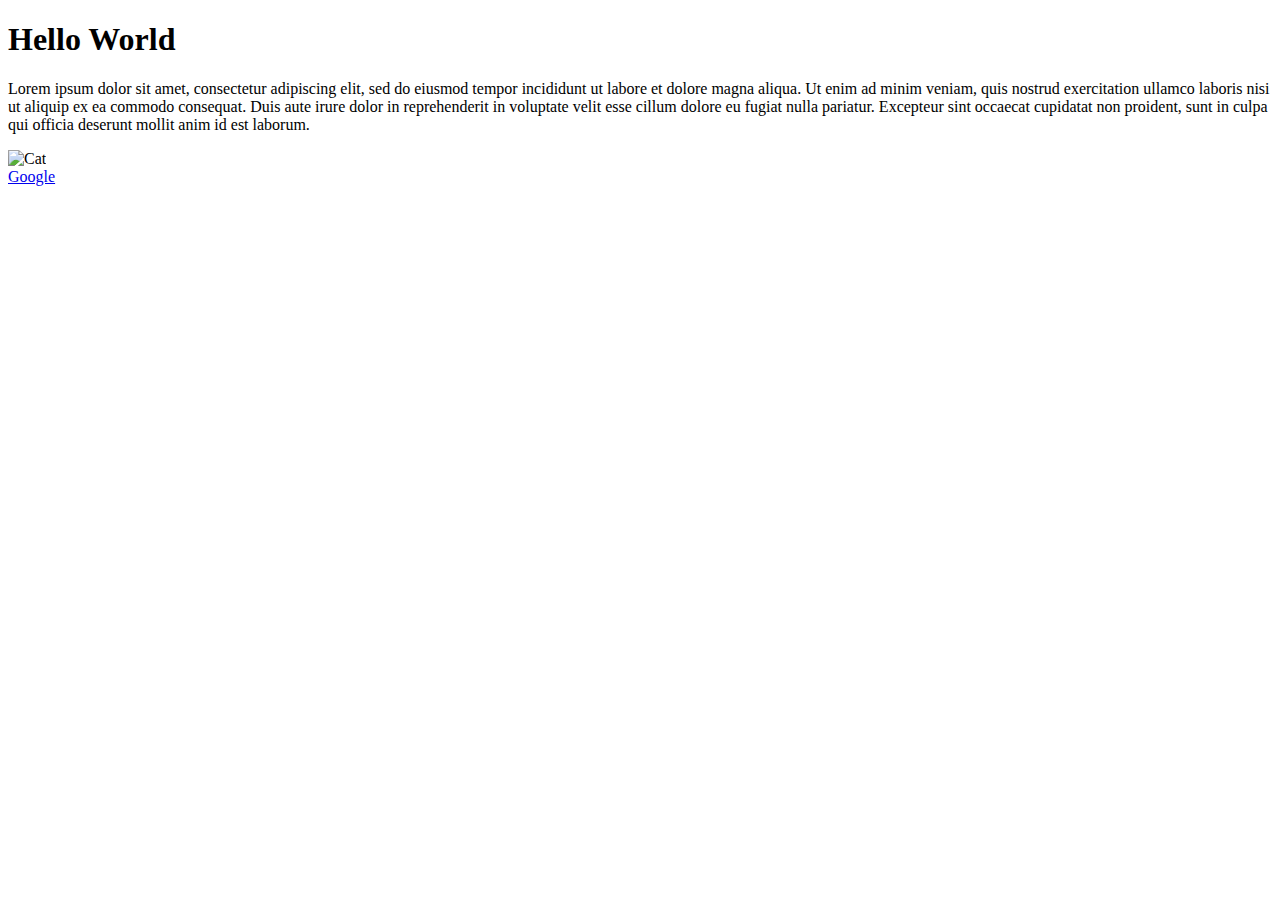
==== first_site/Index.html @ 32adf50d "first commit" ====
<!DOCTYPE html>
<html>
<head>
  <title>My page</title>

  <link rel="stylesheet" type="text/css" href="css/styles.css">

</head>
<body>

<div class="h1">
  <h1> Hello World </h1>
</div>


<p>
Lorem ipsum dolor sit amet, consectetur adipiscing elit, sed do eiusmod tempor incididunt ut labore et dolore magna aliqua. Ut enim ad minim veniam, quis nostrud exercitation ullamco laboris nisi ut aliquip ex ea commodo consequat. Duis aute irure dolor in reprehenderit in voluptate velit esse cillum dolore eu fugiat nulla pariatur. Excepteur sint occaecat cupidatat non proident, sunt in culpa qui officia deserunt mollit anim id est laborum.
</p>

<img src="https://www.cats.org.uk/uploads/images/featurebox_sidebar_kids/grief-and-loss.jpg" alt="Cat">
<br>
<a href="google.com"> Google </a>

</body>
</html>
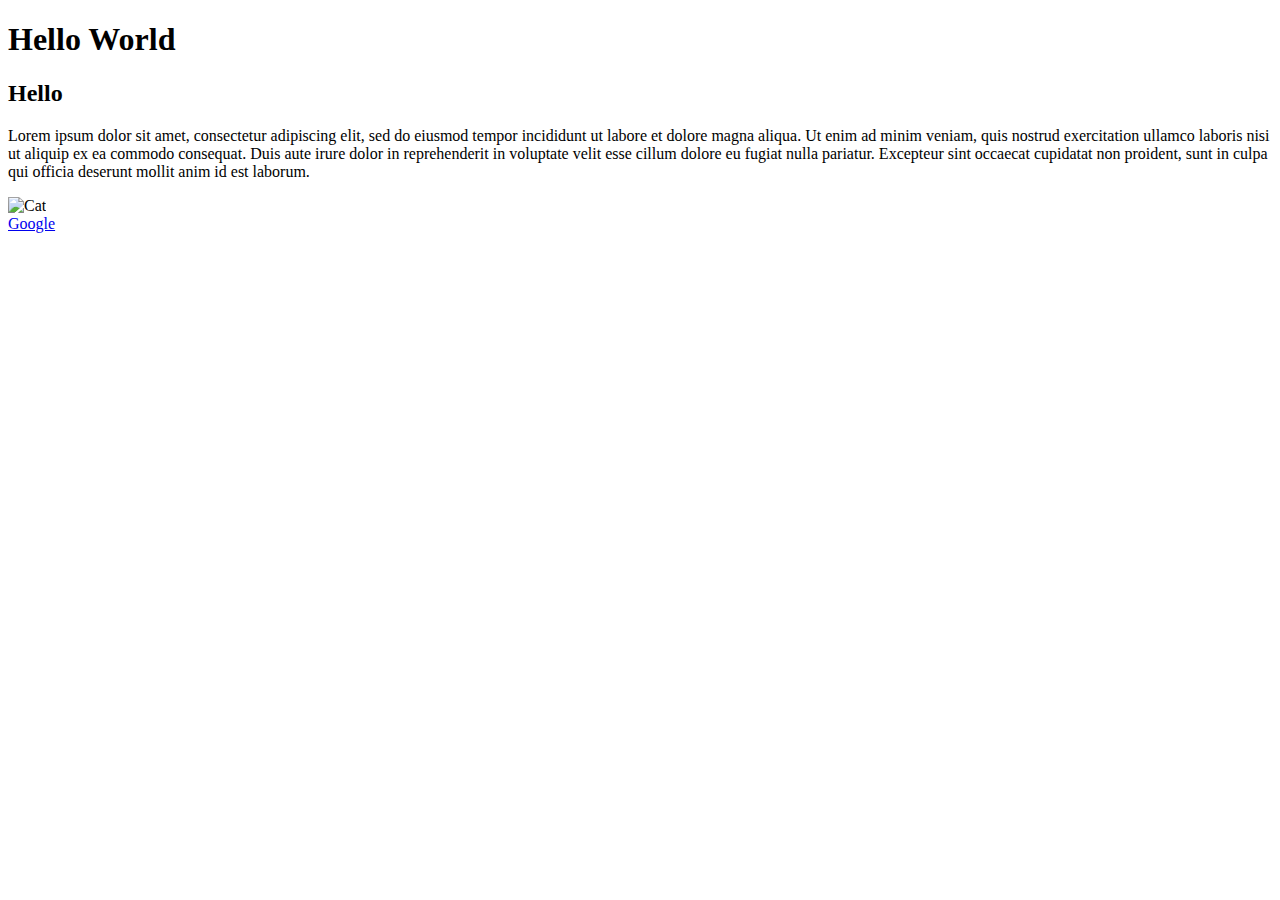
==== commit dce394d1: "added Hello" ====
--- a/first_site/Index.html
+++ b/first_site/Index.html
@@ -12,6 +12,7 @@
   <h1> Hello World </h1>
 </div>
 
+<h2>Hello</h2>
 
 <p>
 Lorem ipsum dolor sit amet, consectetur adipiscing elit, sed do eiusmod tempor incididunt ut labore et dolore magna aliqua. Ut enim ad minim veniam, quis nostrud exercitation ullamco laboris nisi ut aliquip ex ea commodo consequat. Duis aute irure dolor in reprehenderit in voluptate velit esse cillum dolore eu fugiat nulla pariatur. Excepteur sint occaecat cupidatat non proident, sunt in culpa qui officia deserunt mollit anim id est laborum.
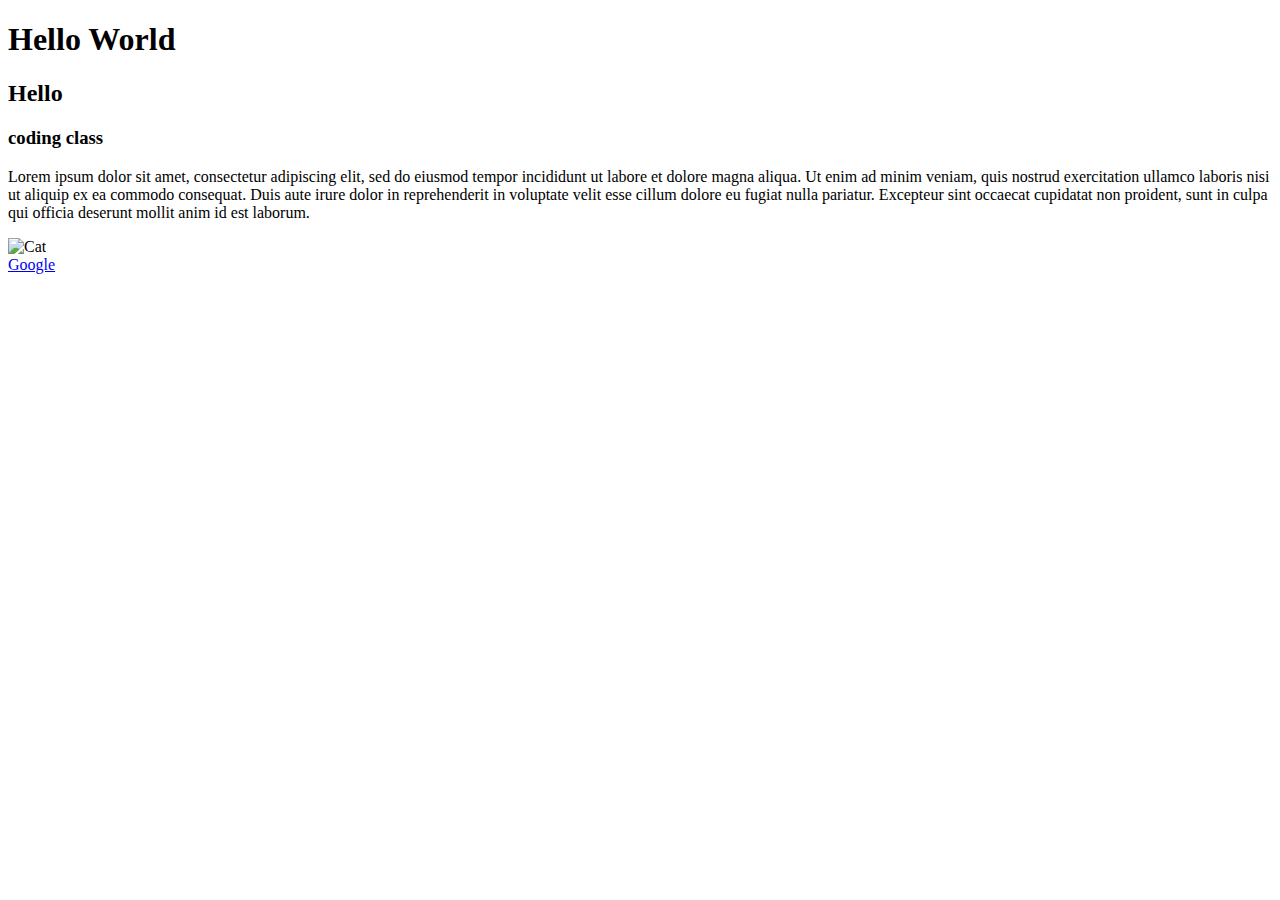
==== commit 267bcb1a: "changes" ====
--- a/first_site/Index.html
+++ b/first_site/Index.html
@@ -13,6 +13,7 @@
 </div>
 
 <h2>Hello</h2>
+<h3>coding class</h3>
 
 <p>
 Lorem ipsum dolor sit amet, consectetur adipiscing elit, sed do eiusmod tempor incididunt ut labore et dolore magna aliqua. Ut enim ad minim veniam, quis nostrud exercitation ullamco laboris nisi ut aliquip ex ea commodo consequat. Duis aute irure dolor in reprehenderit in voluptate velit esse cillum dolore eu fugiat nulla pariatur. Excepteur sint occaecat cupidatat non proident, sunt in culpa qui officia deserunt mollit anim id est laborum.
